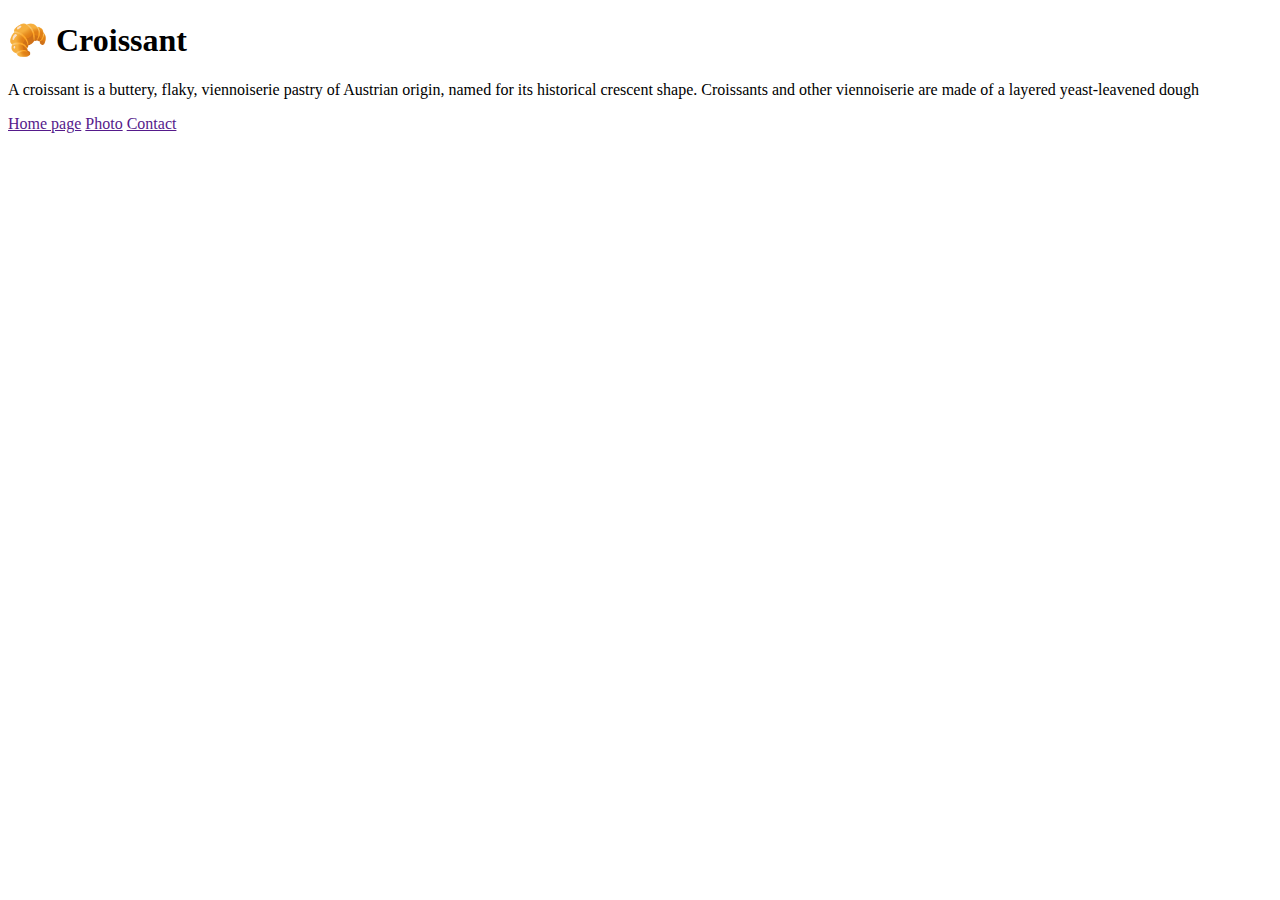
==== index.html @ c2521416 "Created index page" ====
<!DOCTYPE html>
<html lang="en">
  <head>
    <meta charset="UTF-8" />
    <meta name="viewport" content="width=device-width, initial-scale=1.0" />
    <title>Croissant Page</title>
  </head>
  <body>
    <h1>🥐 Croissant</h1>
    <p>
      A croissant is a buttery, flaky, viennoiserie pastry of Austrian origin,
      named for its historical crescent shape. Croissants and other viennoiserie
      are made of a layered yeast-leavened dough
    </p>
    <a href="">Home page</a>
    <a href="">Photo</a>
    <a href="">Contact</a>
  </body>
</html>
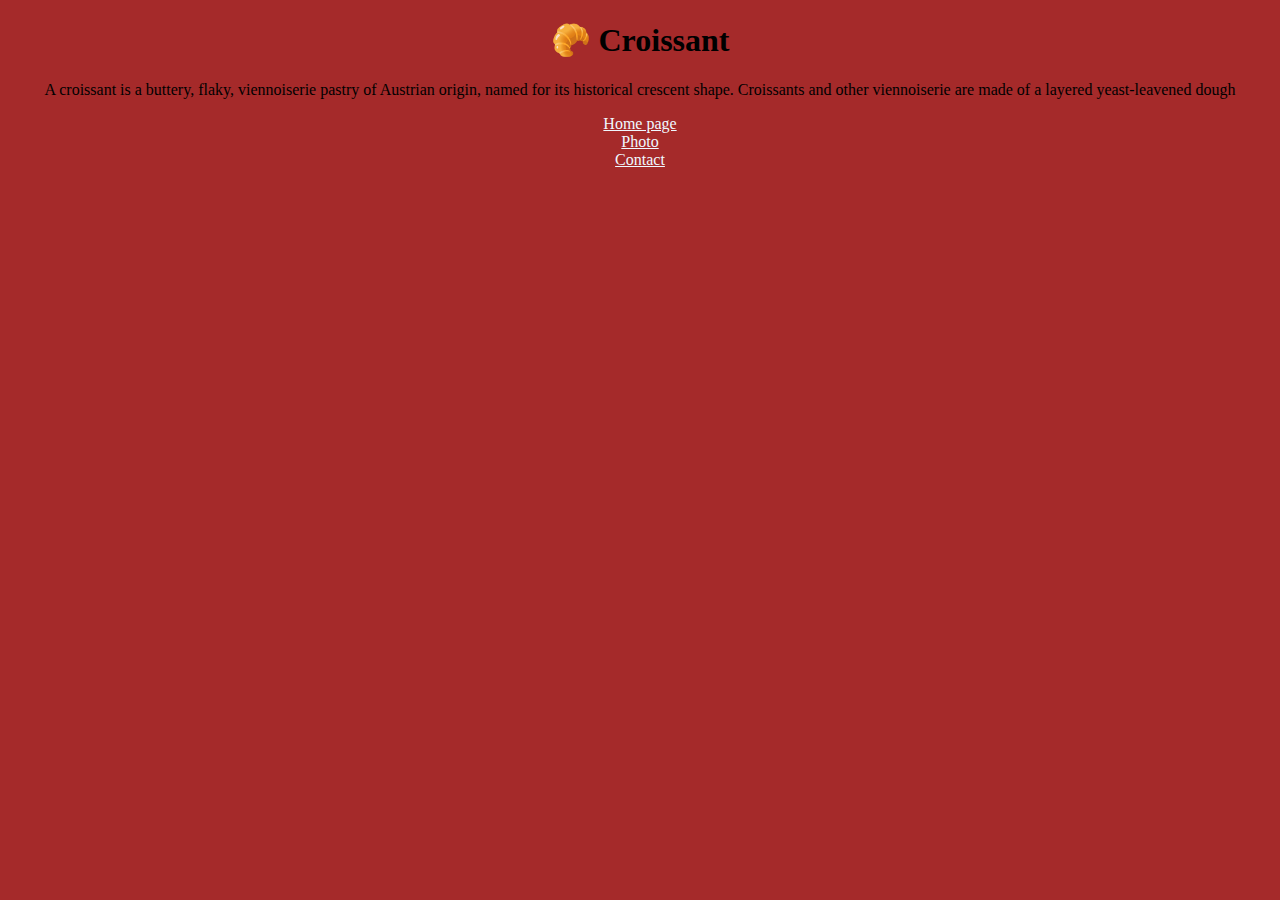
==== commit 487e4942: "updated css and html files" ====
--- a/index.html
+++ b/index.html
@@ -4,6 +4,7 @@
     <meta charset="UTF-8" />
     <meta name="viewport" content="width=device-width, initial-scale=1.0" />
     <title>Croissant Page</title>
+    <link rel="stylesheet" href="/CSS/styling.css" />
   </head>
   <body>
     <h1>🥐 Croissant</h1>
@@ -12,8 +13,10 @@
       named for its historical crescent shape. Croissants and other viennoiserie
       are made of a layered yeast-leavened dough
     </p>
-    <a href="">Home page</a>
-    <a href="">Photo</a>
-    <a href="">Contact</a>
+    <div class="links">
+      <a href="/contactaUs.html">Home page</a>
+      <a href="/picturePage.html">Photo</a>
+      <a href="/contactaUs.html">Contact</a>
+    </div>
   </body>
 </html>
--- a/CSS/styling.css
+++ b/CSS/styling.css
@@ -0,0 +1,21 @@
+body {
+  background-color: brown;
+}
+h1 {
+  text-align: center;
+}
+p {
+  text-align: center;
+}
+a {
+  display: block;
+  color: aliceblue;
+  text-align: center;
+}
+img {
+  border-radius: 10px;
+  display: block;
+  margin: auto;
+
+  max-width: 900px;
+}
